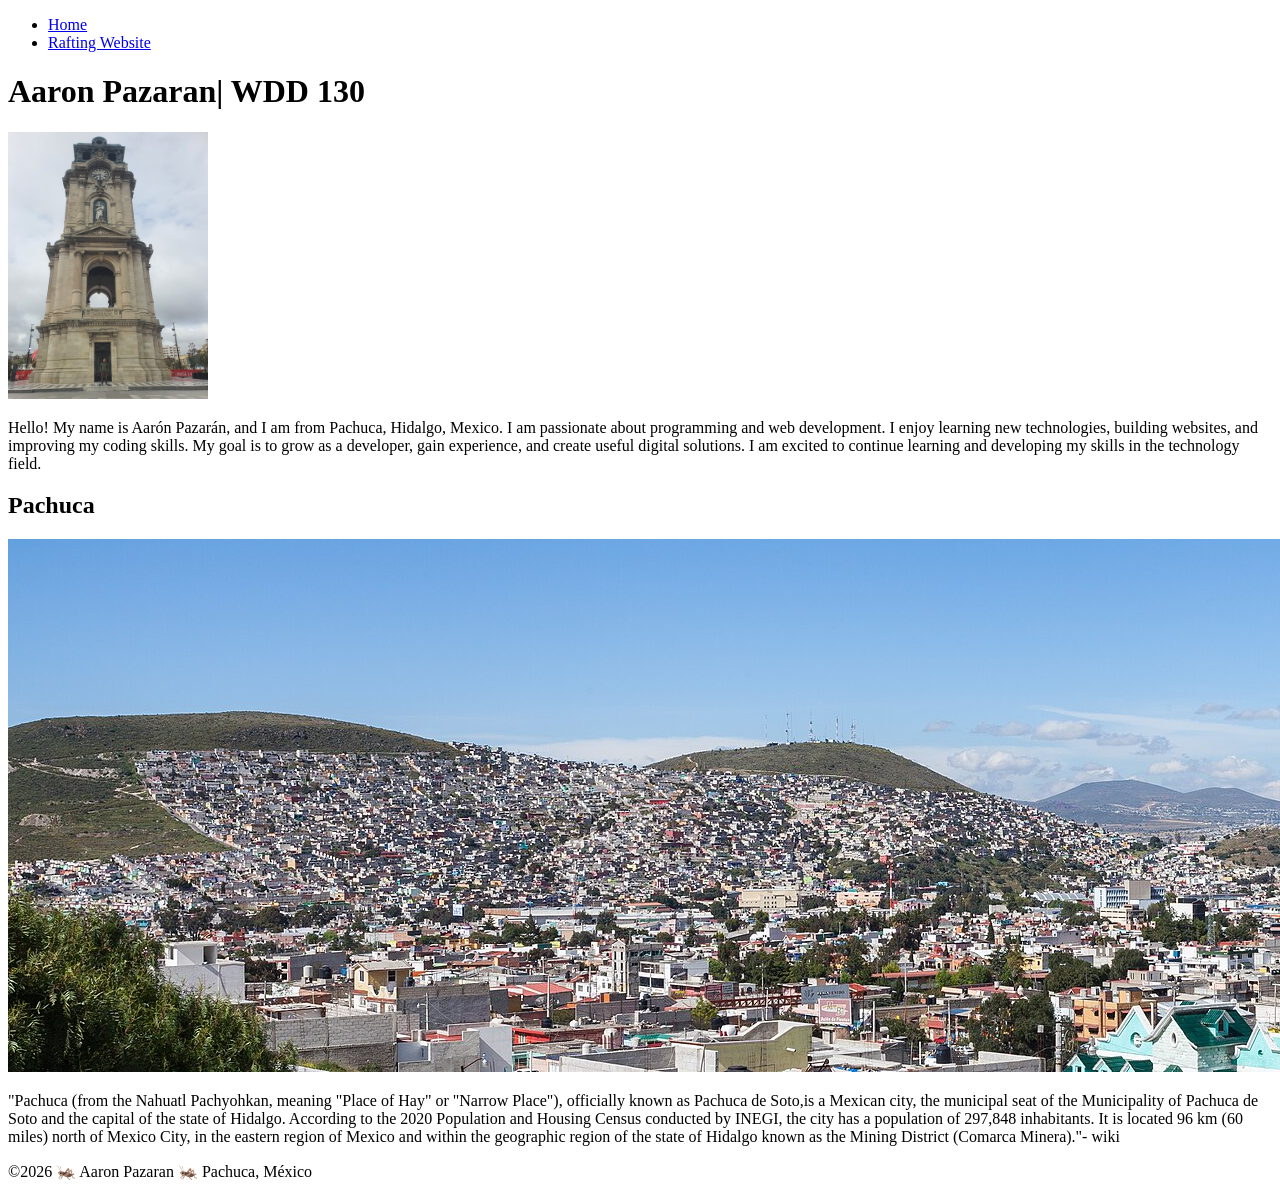
==== index.html @ 3819cae7 "3" ====
<!DOCTYPE html>
<html lang="en-US">

<head>
    <meta charset="UTF-8">
    <meta name="viewport" content="width=device-width, initial-scale=1.0">
    <title> Aaron Pazaran| WDD 130</title>
    <meta name="description" content="Aaron Pazaran's BYU Idaho WDD 130 course home page">
    <meta name="author" content="Aaron Pazaran">

    <link rel="stylesheet" href="styles/styles.css">
</head>

<body>
    <header>
        <nav>
            <ul>
                <li><a href=" #">Home</a></li>
                <li><a href="wwr/">Rafting Website</a></li>
            </ul>
        </nav>
    </header>
    <main>
        <h1>Aaron Pazaran| WDD 130</h1>
        <img src="images/profile.jpg" alt="Monumental Pachuca's Clock Tower." width="200">
        <p>Hello! My name is Aarón Pazarán, and I am from Pachuca, Hidalgo, Mexico. I am passionate
            about
            programming and web development. I enjoy learning new technologies, building websites,
            and improving
            my coding skills. My goal is to grow as a developer, gain experience, and create useful
            digital
            solutions. I am excited to continue learning and developing my skills in the technology
            field.</p>
    </main>
    <aside>
        <h2>Pachuca</h2>
        <img src="week02/images/Vista_de_Pachuca,_Hidalgo,_México.JPG" alt="México's Pachuca">
        <p>"Pachuca (from the Nahuatl Pachyohkan, meaning "Place of Hay" or "Narrow Place"),
            officially known as
            Pachuca de Soto,is a Mexican city, the municipal seat of the Municipality of Pachuca de
            Soto and the capital of the
            state of Hidalgo. According to the 2020 Population and Housing Census conducted by
            INEGI, the city has a population of
            297,848 inhabitants. It is located 96 km (60 miles) north of Mexico City, in the eastern
            region
            of Mexico and within the geographic region of the state of Hidalgo known as
            the Mining District (Comarca Minera)."- wiki</p>
    </aside>
    <footer>
        <p>©2026 🦗 Aaron Pazaran 🦗 Pachuca, México</p>
    </footer>
</body>

</html>
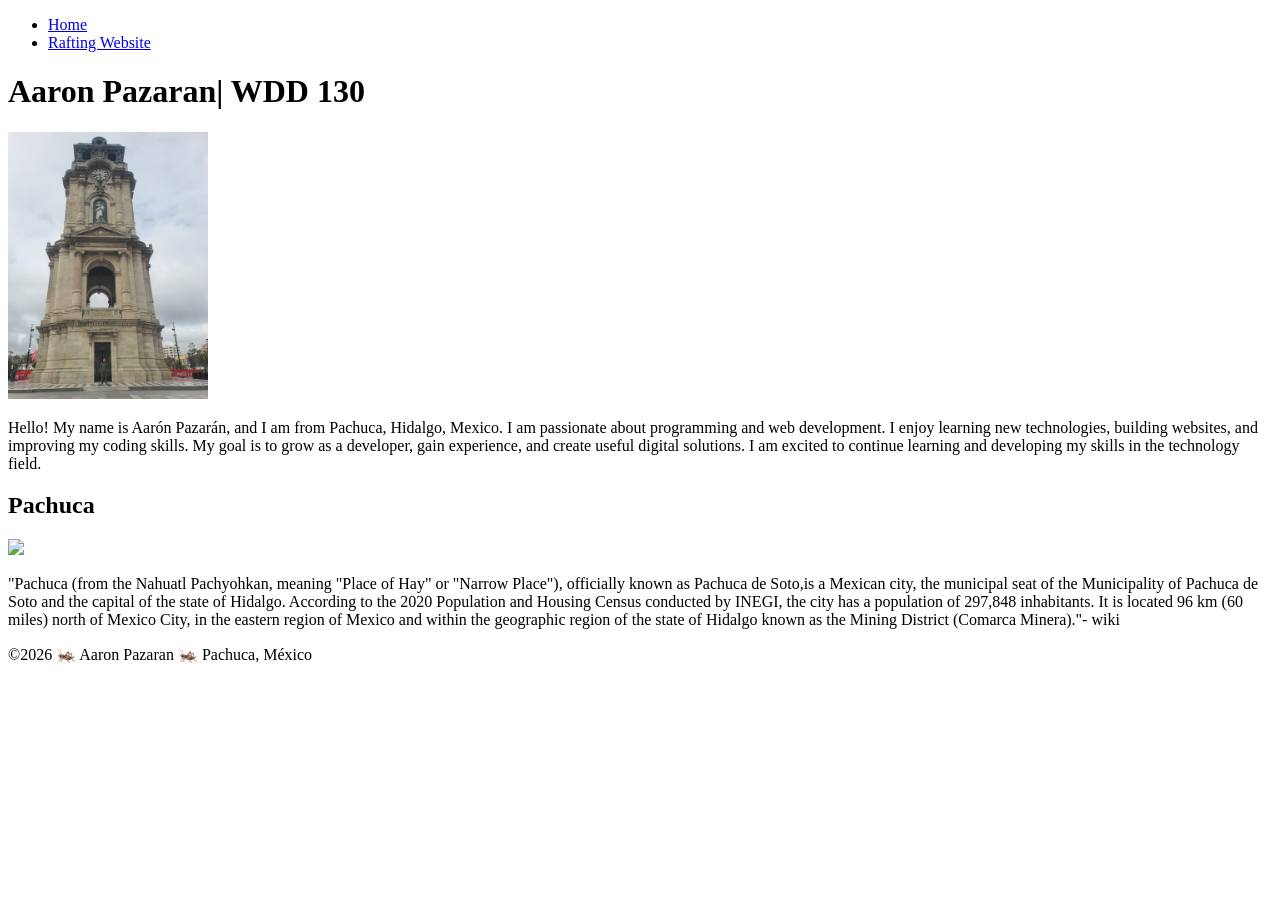
==== commit 2325b91e: "1" ====
--- a/index.html
+++ b/index.html
@@ -34,7 +34,7 @@
     </main>
     <aside>
         <h2>Pachuca</h2>
-        <img src="week02/images/Vista_de_Pachuca,_Hidalgo,_México.JPG" alt="México's Pachuca">
+        <img src="week02/images/vista_pachuca.JPG alt=" México Pachuca">
         <p>"Pachuca (from the Nahuatl Pachyohkan, meaning "Place of Hay" or "Narrow Place"),
             officially known as
             Pachuca de Soto,is a Mexican city, the municipal seat of the Municipality of Pachuca de
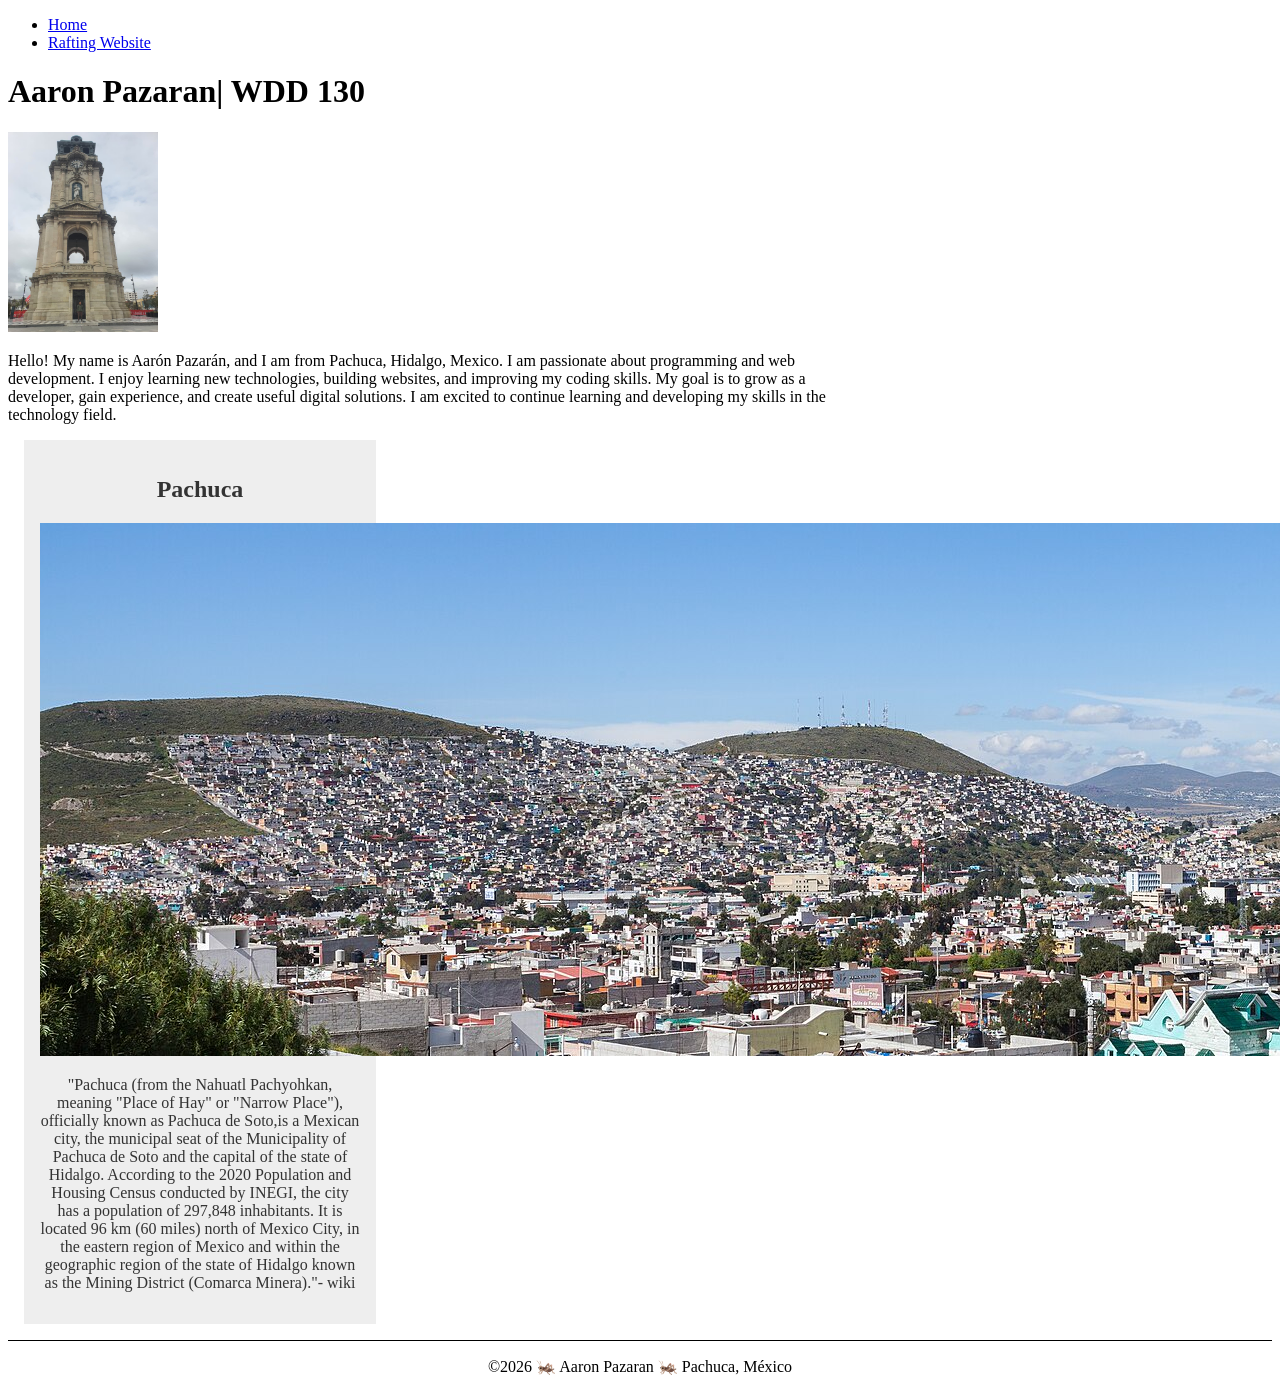
==== commit 9e9183b7: "4" ====
--- a/index.html
+++ b/index.html
@@ -34,7 +34,7 @@
     </main>
     <aside>
         <h2>Pachuca</h2>
-        <img src="week02/images/vista_pachuca.JPG alt=" México Pachuca">
+        <img src="images/vista_pachuca.JPG" alt="México Pachuca.">
         <p>"Pachuca (from the Nahuatl Pachyohkan, meaning "Place of Hay" or "Narrow Place"),
             officially known as
             Pachuca de Soto,is a Mexican city, the municipal seat of the Municipality of Pachuca de
--- a/styles/styles.css
+++ b/styles/styles.css
@@ -0,0 +1,33 @@
+main {
+    max-width: 840px;
+}
+
+aside {
+    width: 20rem;
+    margin: 1rem;
+    border: 1px solid rgb(000, 0.2);
+    padding: 1rem;
+    background-color: #eee;
+    color: #333;
+    text-align: center;
+}
+
+aside img {
+    width: 200 px;
+    height: auto;
+}
+
+main img {
+    width: 150px;
+    height: auto;
+}
+
+p {
+    padding: 0;
+}
+
+footer {
+    margin-top: 15px;
+    border-top: 1px solid #000;
+    text-align: center;
+}
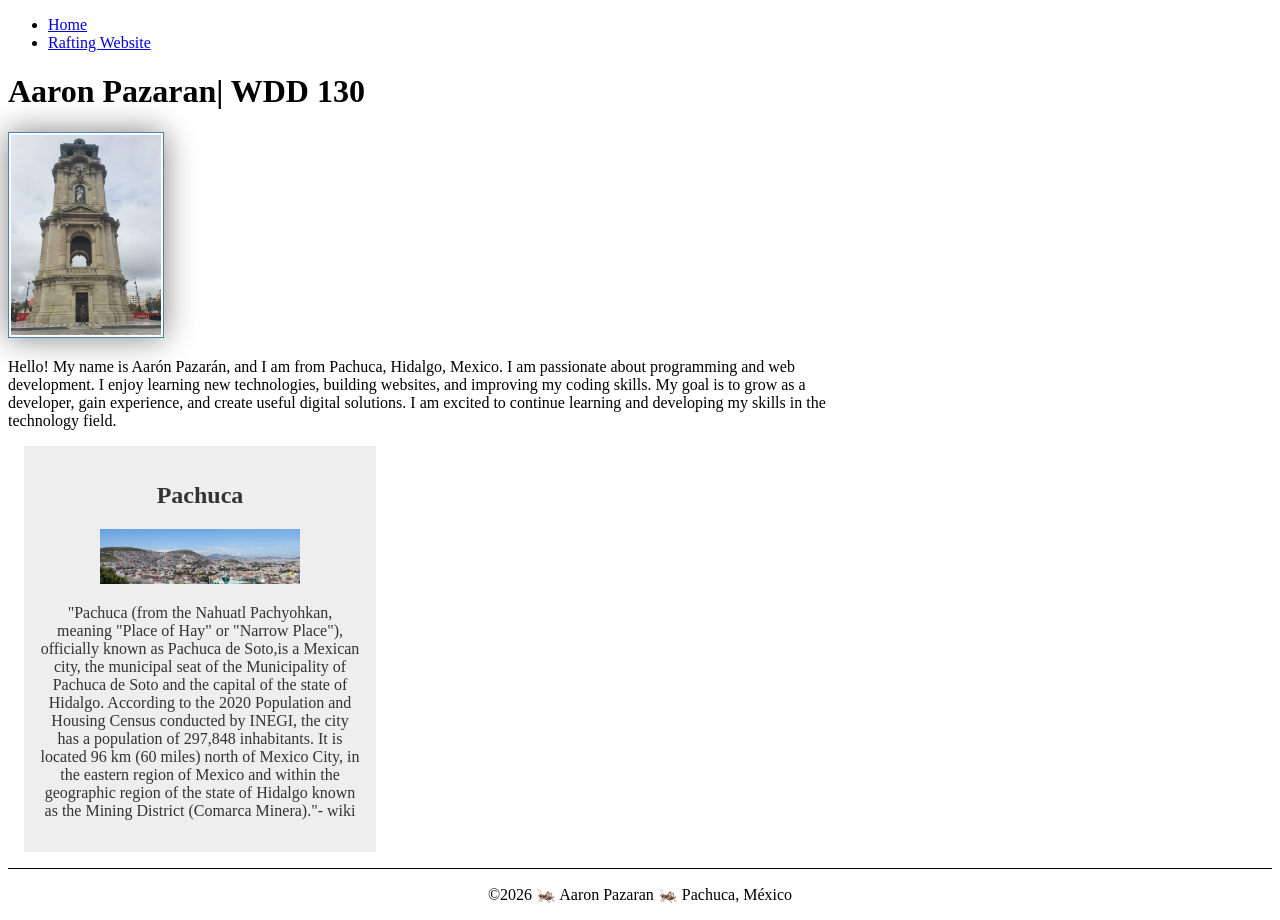
==== commit 383d8237: "0" ====
--- a/index.html
+++ b/index.html
@@ -34,7 +34,7 @@
     </main>
     <aside>
         <h2>Pachuca</h2>
-        <img src="images/vista_pachuca.JPG" alt="México Pachuca.">
+        <img src="images/vista_pachuca.JPG" alt="México Pachuca." width="200">
         <p>"Pachuca (from the Nahuatl Pachyohkan, meaning "Place of Hay" or "Narrow Place"),
             officially known as
             Pachuca de Soto,is a Mexican city, the municipal seat of the Municipality of Pachuca de
--- a/styles/styles.css
+++ b/styles/styles.css
@@ -1,5 +1,17 @@
 main {
     max-width: 840px;
+}
+
+main img {
+    width: 150px;
+    height: auto;
+    border: 1px solid steelblue;
+    padding: 2px;
+    box-shadow: 0 0 30px grey;
+}
+
+p {
+    padding: 0;
 }
 
 aside {
@@ -13,17 +25,8 @@
 }
 
 aside img {
-    width: 200 px;
+    width: 200px;
     height: auto;
-}
-
-main img {
-    width: 150px;
-    height: auto;
-}
-
-p {
-    padding: 0;
 }
 
 footer {
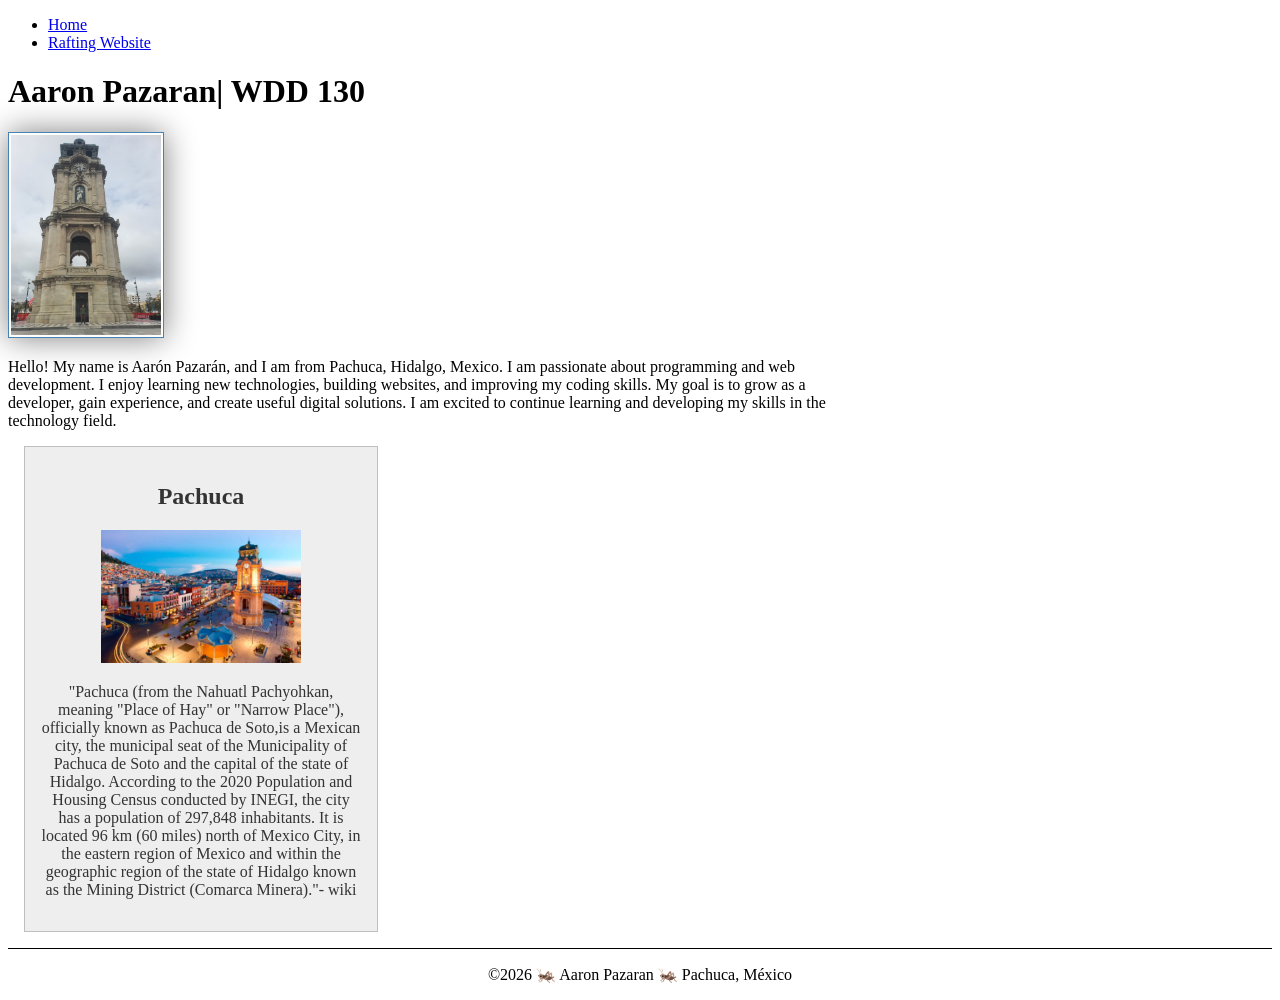
==== commit efb00815: "i" ====
--- a/index.html
+++ b/index.html
@@ -34,7 +34,7 @@
     </main>
     <aside>
         <h2>Pachuca</h2>
-        <img src="images/vista_pachuca.JPG" alt="México Pachuca." width="200">
+        <img src="images/pachuca_centro.jpg" alt="México Pachuca.">
         <p>"Pachuca (from the Nahuatl Pachyohkan, meaning "Place of Hay" or "Narrow Place"),
             officially known as
             Pachuca de Soto,is a Mexican city, the municipal seat of the Municipality of Pachuca de
--- a/styles/styles.css
+++ b/styles/styles.css
@@ -17,7 +17,7 @@
 aside {
     width: 20rem;
     margin: 1rem;
-    border: 1px solid rgb(000, 0.2);
+    border: 1px solid rgb(0, 0, 0, 0.2);
     padding: 1rem;
     background-color: #eee;
     color: #333;
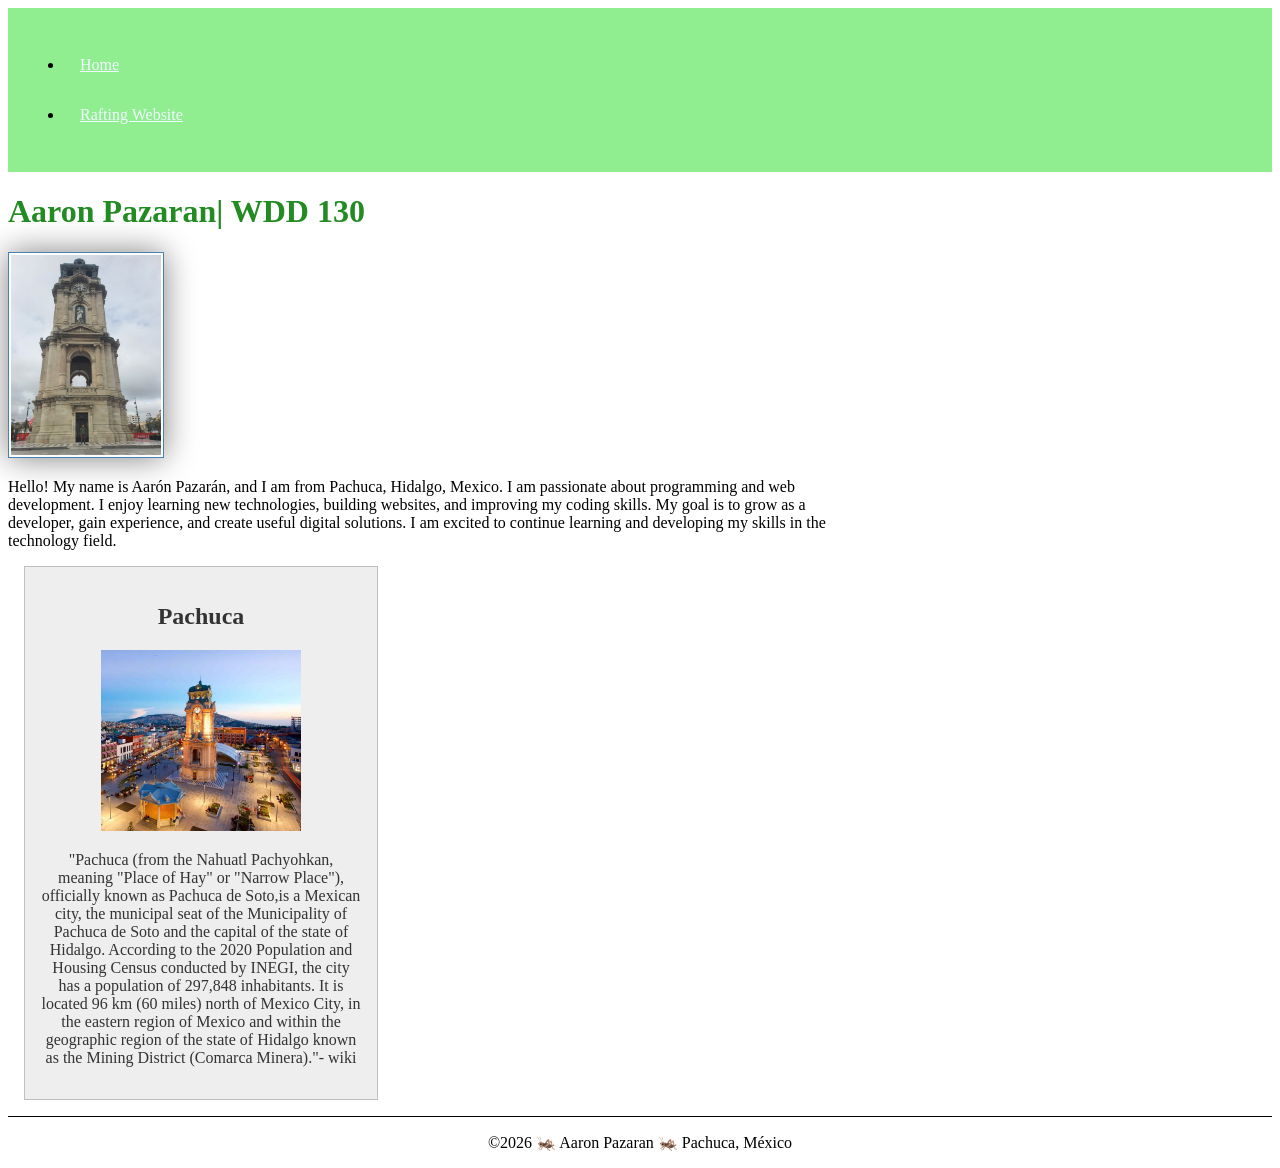
==== commit 45143855: "2" ====
--- a/index.html
+++ b/index.html
@@ -34,7 +34,7 @@
     </main>
     <aside>
         <h2>Pachuca</h2>
-        <img src="images/pachuca_centro.jpg" alt="México Pachuca.">
+        <img src="images/reloj_pachuca.jpg" alt="México Pachuca.">
         <p>"Pachuca (from the Nahuatl Pachyohkan, meaning "Place of Hay" or "Narrow Place"),
             officially known as
             Pachuca de Soto,is a Mexican city, the municipal seat of the Municipality of Pachuca de
--- a/styles/styles.css
+++ b/styles/styles.css
@@ -12,6 +12,21 @@
 
 p {
     padding: 0;
+}
+
+h1 {
+    color: forestgreen;
+}
+
+nav {
+    padding: 1rem;
+    background-color: lightgreen;
+}
+
+nav a {
+    padding: 1rem;
+    color: aliceblue;
+    display: block;
 }
 
 aside {
